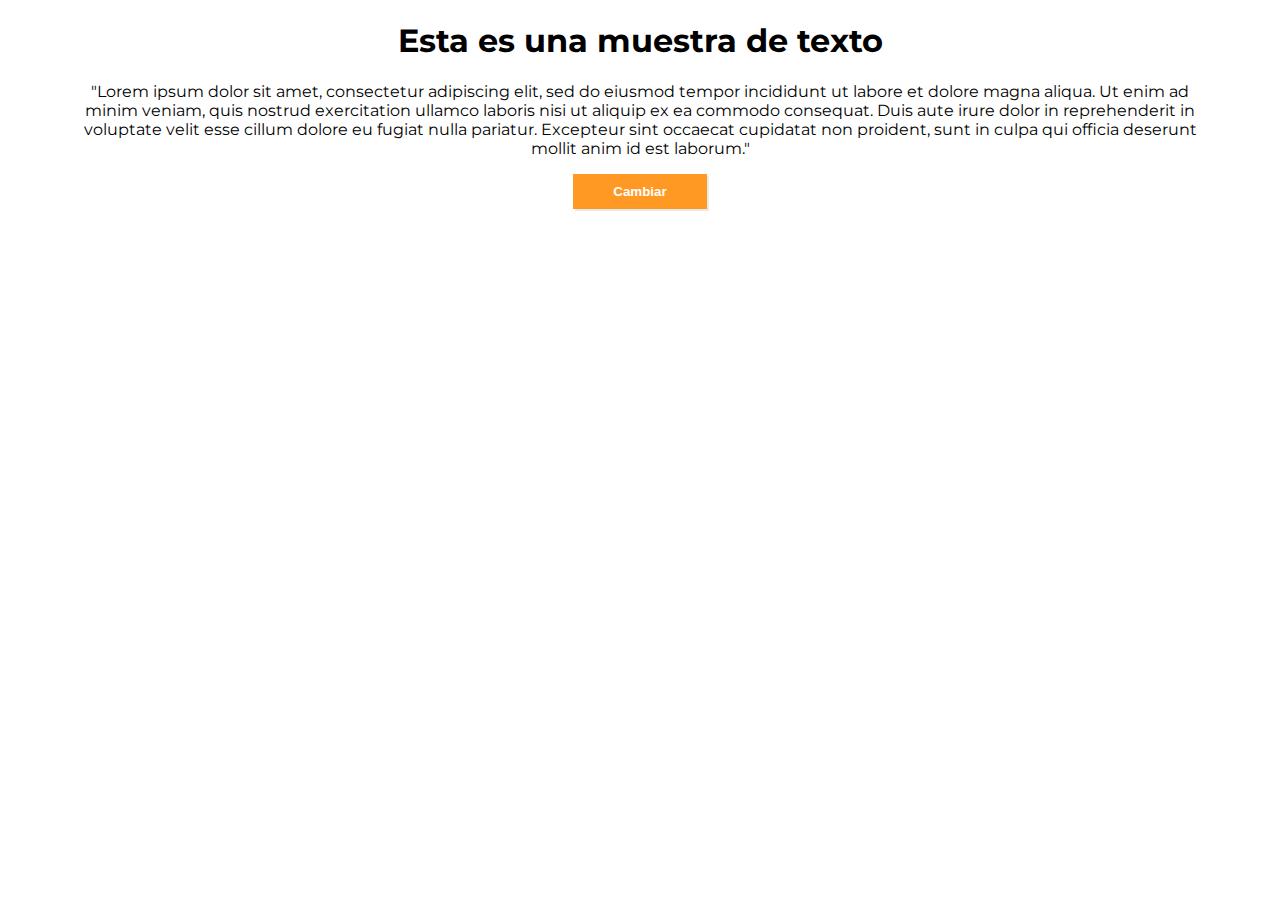
==== index.html @ 9ec3d7db "Popup" ====
<!DOCTYPE html>
<html lang="es">
<head>
    <meta charset="UTF-8">
    <meta name="viewport" content="width=device-width, initial-scale=1.0">
    <meta http-equiv="X-UA-Compatible" content="ie=edge">
    <link rel="stylesheet" href="main.css">
    <script src="main.js"></script>
    <title>Popup</title>
</head>
<body>
    <div class="contenido">
        <h1>Esta es una muestra de texto</h1>
        <p>"Lorem ipsum dolor sit amet, consectetur adipiscing elit, sed do eiusmod tempor incididunt ut labore et dolore magna aliqua. Ut enim ad minim veniam, quis nostrud exercitation ullamco laboris nisi ut aliquip ex ea commodo consequat. Duis aute irure dolor in reprehenderit in voluptate velit esse cillum dolore eu fugiat nulla pariatur. Excepteur sint occaecat cupidatat non proident, sunt in culpa qui officia deserunt mollit anim id est laborum."</p>
    </div>
    
    <div class="botón">
        <button onclick="toggle()">Cambiar</button>
    </div>

    <div id="cambiar" class="fondo oculto desvanecerB">
        <div class="popup">
            <div class="contenidoPopup">

                <div id="imagenIzquierda">
                </div>
    
                <div id="contenidoDerecha">
                    <div class="titulo tOrange">
                        <h1>Bienvenido a Q·enta</h1>
                    </div>
                    <br>
                    <h3>Tenemos dos cosas importantes que decirte</h3>
                    <br>
                    <h3>1.- Actualmente tienes una licencia habilitada por</h3>
                    <h3>30 días. Después de confirmar tu pago, tu</h3>
                    <h3>suscripción estará activa por el tiempo que has</h3>
                    <h3>elegido.</h3>
                    <br>
                    <h3>2.- Comunicate con nuestra linea de atención</h3>
                    <h3>PBX (+57)(1)7467800 e inicia la parametrización de</h3>
                    <h3>tu empresa para que empieces a gestionarla y a</h3>
                    <h3>facturar con Q·enta lo más pronto posible.</h3>
                    <br>
                    <div class="footer">
                        <h3><span class="tOrange">Q·enta te lleva</span> a la productividad digital.</h3>
                    </div>
                    <br>
                    <div id="empecemosDiv">
                        <h2 onclick="fadeOut()" id="empecemos" class="tOrange">Empecemos ></h2>
                    </div>
                </div>

            </div>
        </div>
    </div>

</body>
</html>
---- main.css ----
@import url('https://fonts.googleapis.com/css?family=Montserrat&display=swap');

.tOrange {
    color: #FF9924
}

body {
    margin: 0;
    font-family: 'Montserrat'
}
.contenido {
    width: 90%;
    margin: 0 auto;
    text-align: center;
}
.botón {
    text-align: center;
}
.botón button {
    padding: 10px 40px;
    background: #FF9924;
    border: transparent;
    box-shadow: #EAEAEA 2px 2px;
    color: white;
    font-weight: 600;
    outline: none;
}
.botón button:hover {
    background: #ffaa49;
    cursor: pointer;
}
.botón button:active {
    background: #FF9924;
}
.fondo {
    background: rgba(0, 0, 0, 0.514);
    width: 100%;
    height: 100%;
    position: absolute;
    top: 0;
    display: flex;
    justify-content: center;
    align-items: center;
}
.popup {
    width: 70%;
    height: 80%;
    background: white;
    border: 1px solid grey;
    border-radius: 20px;
}
.contenidoPopup {
    display: flex;
    align-items: center;
    height: 100%;
    overflow: hidden;
}

#imagenIzquierda {
    width: 35%;
    height: 100%;
    background-image: url('imagen.jpg');
    background-size: cover;
    border: 1px solid grey;
    border-radius: 20px 0 0 20px;

}
#contenidoDerecha {
    width: 65%;
    padding: 5px 20px 10px;
    align-items: center;
}
#contenidoDerecha h3, #contenidoDerecha h2{
    margin: 0;
}
#empecemosDiv {
    width: 100%;
    display: flex;
    justify-content: flex-end    
}
#empecemos:hover {
    cursor: pointer;
}

#imagenIzquierda, #contenidoDerecha {
    overflow: hidden;
}
.oculto {
    display: none;
}
.desvanecer {
    -webkit-animation: fadeIn 1s;
}

@-webkit-keyframes fadeIn{
    0%{
        opacity: 0;
    }
}

.desvanecerB {
    -webkit-animation: fadeOut 1s;
}

@-webkit-keyframes fadeOut{
    60%{
        opacity: 0;
    }
}
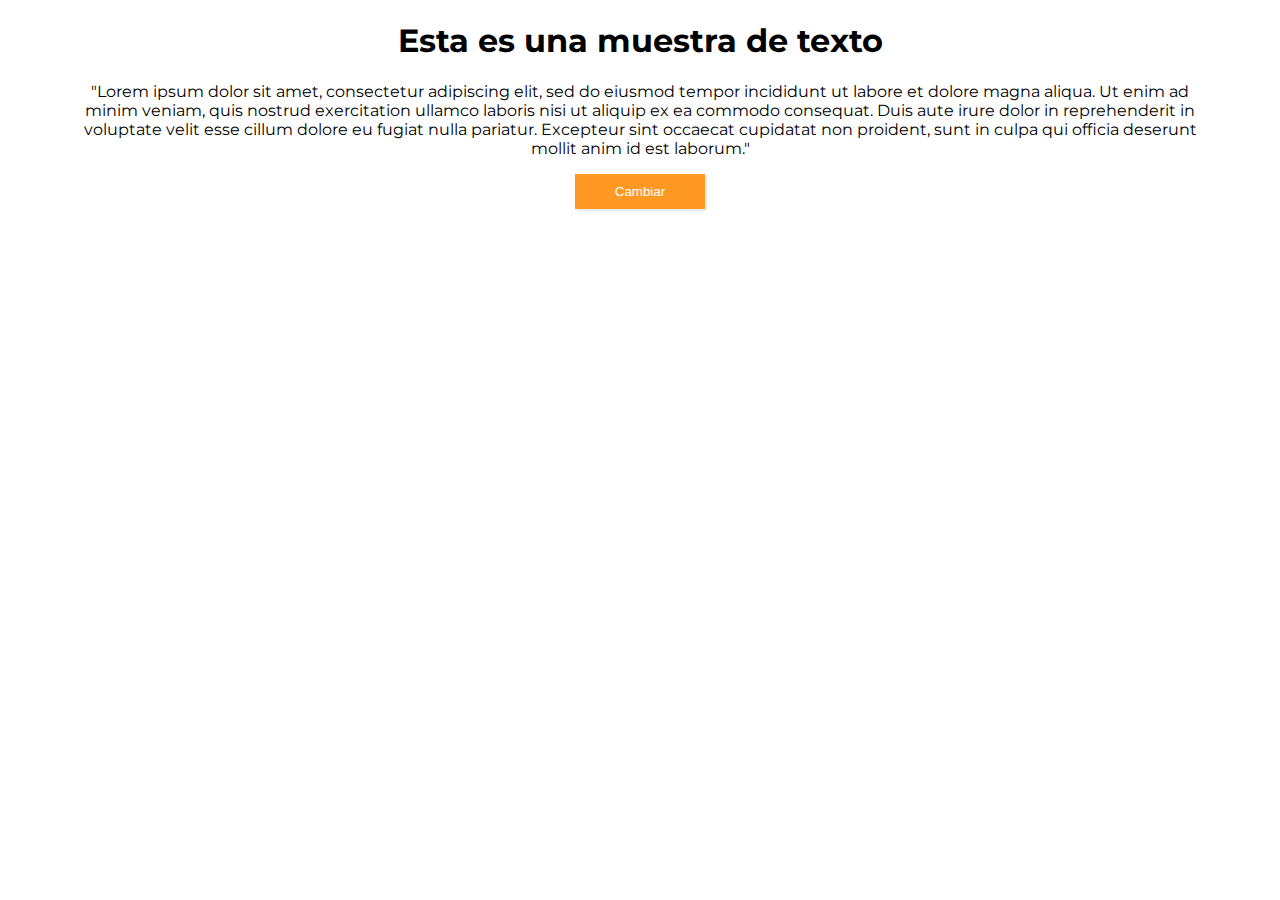
==== commit 8b71d3c2: "Cambiando weight a 200" ====
--- a/index.html
+++ b/index.html
@@ -26,28 +26,32 @@
                 </div>
     
                 <div id="contenidoDerecha">
-                    <div class="titulo tOrange">
-                        <h1>Bienvenido a Q·enta</h1>
+                    <div class="titulo tOrange center">
+                        <h2>Bienvenido a Q·enta</h2>
                     </div>
                     <br>
-                    <h3>Tenemos dos cosas importantes que decirte</h3>
-                    <br>
-                    <h3>1.- Actualmente tienes una licencia habilitada por</h3>
-                    <h3>30 días. Después de confirmar tu pago, tu</h3>
-                    <h3>suscripción estará activa por el tiempo que has</h3>
-                    <h3>elegido.</h3>
-                    <br>
-                    <h3>2.- Comunicate con nuestra linea de atención</h3>
-                    <h3>PBX (+57)(1)7467800 e inicia la parametrización de</h3>
-                    <h3>tu empresa para que empieces a gestionarla y a</h3>
-                    <h3>facturar con Q·enta lo más pronto posible.</h3>
-                    <br>
-                    <div class="footer">
-                        <h3><span class="tOrange">Q·enta te lleva</span> a la productividad digital.</h3>
+                    <div class="centerFlex">
+                        <h4>A continuación serás redireccionado al Dashboard de Q·enta donde podrás crear la(s) empresa(s) que vas a gestionar y los usuarios que realizarán las diferentes tareas. Conoce cómo hacerlo en nuestro instructivo.</h4>
                     </div>
                     <br>
+
+                    <div class="divLink">
+                        <a href="https://www.qenta.co" class="linkPopup tOrange">VER INSTRUCTIVO</a>
+                    </div>
+                    <br>
+
+                    <div class="centerFlex">
+                        <h4>Recuerda que aunque la información de tu empresa y tu gestión están almacenadas en la nube, por protección de tus datos e información financiera, necesitas descargar nuestro programa para ingresar a Q·enta. Conoce cómo instalar en nuestro video tutorial.</h4>
+                    </div>
+                    <br>
+
+                    <div class="divLink">
+                        <a href="https://www.qenta.co" class="linkPopup tOrange">VÍDEO DE INSTALACIÓN</a>
+                    </div>
+                    <br>
+
                     <div id="empecemosDiv">
-                        <h2 onclick="fadeOut()" id="empecemos" class="tOrange">Empecemos ></h2>
+                        <h2 onclick="fadeOut()" id="empecemos" class="tOrange"><span id="box">Empecemos <span style="font-weight: 200">»</span></span></h2>
                     </div>
                 </div>
 
--- a/main.css
+++ b/main.css
@@ -1,4 +1,4 @@
-@import url('https://fonts.googleapis.com/css?family=Montserrat&display=swap');
+@import url('https://fonts.googleapis.com/css?family=Montserrat:200,400&display=swap');
 
 .tOrange {
     color: #FF9924
@@ -22,7 +22,7 @@
     border: transparent;
     box-shadow: #EAEAEA 2px 2px;
     color: white;
-    font-weight: 600;
+    font-weight: 200;
     outline: none;
 }
 .botón button:hover {
@@ -44,7 +44,7 @@
 }
 .popup {
     width: 70%;
-    height: 80%;
+    height: 70%;
     background: white;
     border: 1px solid grey;
     border-radius: 20px;
@@ -57,26 +57,43 @@
 }
 
 #imagenIzquierda {
-    width: 35%;
+    width: 38%;
     height: 100%;
-    background-image: url('imagen.jpg');
+    background-image: url('PopUp.png');
     background-size: cover;
-    border: 1px solid grey;
+    /* border: 1px solid grey; */
     border-radius: 20px 0 0 20px;
+    background-repeat: no-repeat;
 
 }
 #contenidoDerecha {
     width: 65%;
-    padding: 5px 20px 10px;
+    padding: 5px 20px 10px 0;
     align-items: center;
+    margin: 0 auto;
 }
-#contenidoDerecha h3, #contenidoDerecha h2{
+#contenidoDerecha h4, #contenidoDerecha h2{
     margin: 0;
+    font-weight: 200;
 }
+#contenidoDerecha h4 {
+    width: 80%;
+}
+.divLink {
+    margin: 0 auto;
+    text-align: center;
+    border: 2px solid #FF9924;
+    border-radius: 15px;
+    padding: 10px;
+    width: 60%;
+}
+.linkPopup {
+    text-decoration: none;
+}
+
 #empecemosDiv {
-    width: 100%;
-    display: flex;
-    justify-content: flex-end    
+    width: 90%;
+    text-align: right;
 }
 #empecemos:hover {
     cursor: pointer;
@@ -91,7 +108,13 @@
 .desvanecer {
     -webkit-animation: fadeIn 1s;
 }
-
+.center {
+    text-align: center
+}
+.centerFlex {
+    display: flex;
+    justify-content: center;
+}
 @-webkit-keyframes fadeIn{
     0%{
         opacity: 0;
@@ -107,3 +130,13 @@
         opacity: 0;
     }
 }
+
+#empecemos:hover {
+    cursor: default;
+}
+
+#empecemos span:hover{
+    cursor: pointer;
+    text-shadow: 1px 1px 2px rgba(0,0,0,0.3);
+    color: #12223D
+}